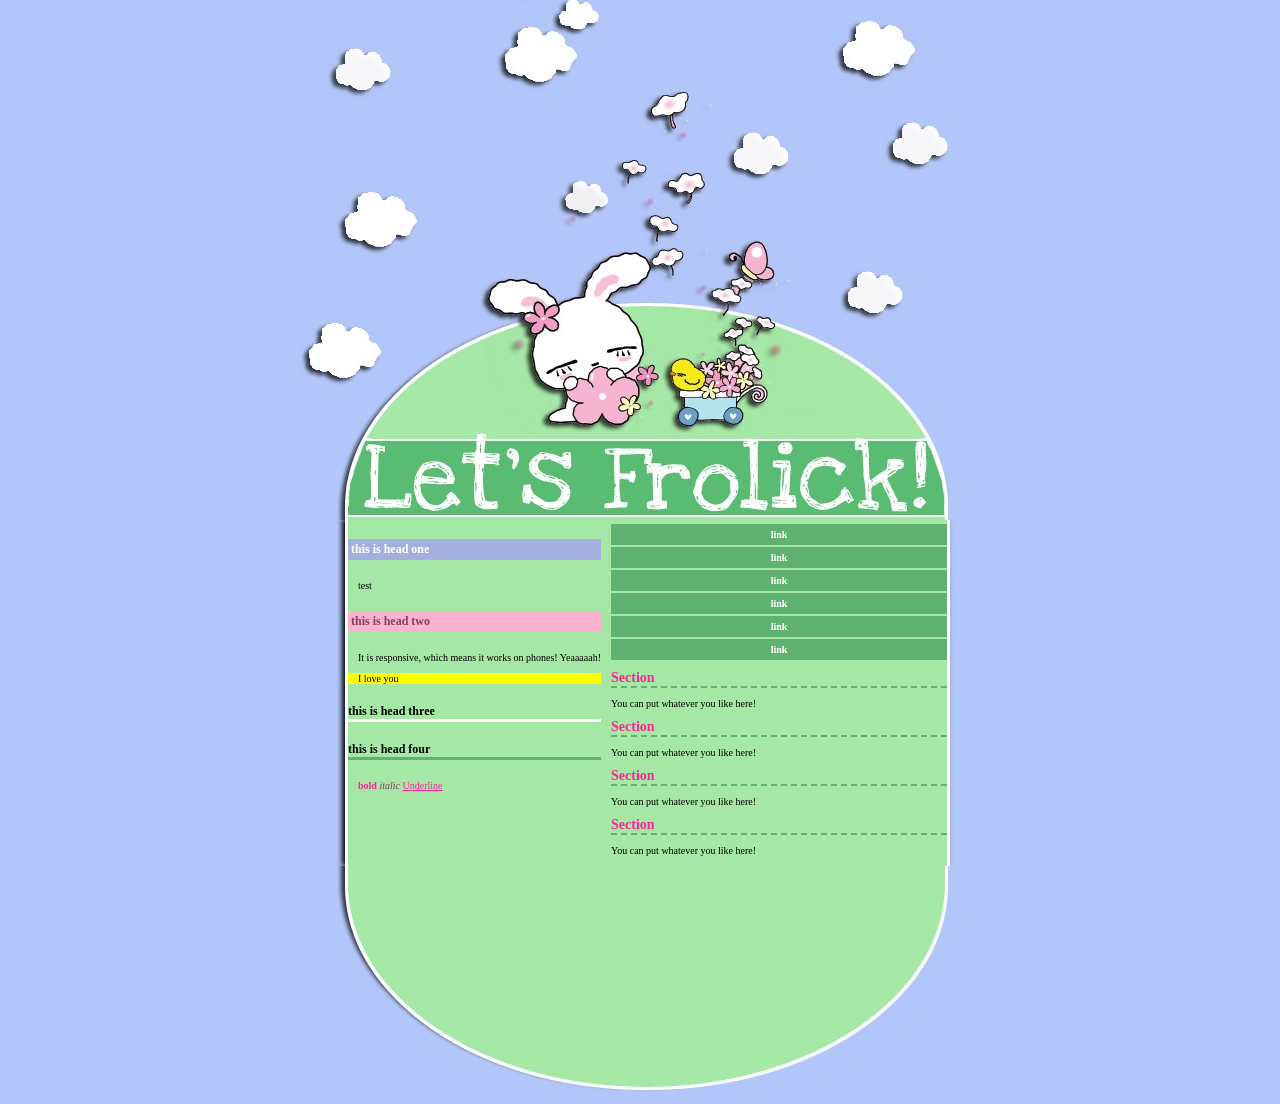
==== index.html @ df1cfc23 "caca" ====
<!DOCTYPE html>
<html lang="en">
<head>
  <meta charset="UTF-8">
  <meta name="viewport" content="width=device-width, initial-scale=1.0">
  <title>I love you more</title>
  <link rel="stylesheet" href="style.css">
</head>
<body>

<!-- Everything here goes inside of your <body></body> tags! -->
<div class="alignment">
<div class="container">
  <div class="header"><img src="assets/TopAndBottom/lets-frolick.jpg"></div>
  <div class="content-wrapper">
  <div class="content">
    <div class="left-content">
      <div class="padding">
      <h1>this is head one</h1>
         <p>test</p>
      <h2>this is head two</h2>
        <p>It is responsive, which means it works on phones! Yeaaaaah!</p>
        <p class="removeThis">I love you</p>
      <h3>this is head three</h3>
      <h4>this is head four</h4>
        <p>
          <strong>bold</strong>
          <em>italic</em>
          <u>Underline</u>
          </p>
      </div>
    </div>
    <div class="right-content">
        <ul class="nav">
          <li><a href="#">link</a></li>
          <li><a href="#">link</a></li>
          <li><a href="#">link</a></li>
          <li><a href="#">link</a></li>
          <li><a href="#">link</a></li>
          <li><a href="#">link</a></li>
      </ul>
      <div class="subtitle">Section</div>
      <p>You can put whatever you like here!</p>
       <div class="subtitle">Section</div>
      <p>You can put whatever you like here!</p>
       <div class="subtitle">Section</div>
      <p>You can put whatever you like here!</p>
       <div class="subtitle">Section</div>
      <p>You can put whatever you like here!</p>
  </div>
</div>
  </div>
  <div class="footer-img"><img src="assets/TopAndBottom/lets-frolick-2.jpg"></div>
</div>
</div>

</body>
</html>
---- style.css ----
/* You can either copy the below and paste it between style tags on your HTML page, OR you can copy this to a file and name it .css and link it from your HTML page. */

:root {
  --body-bg:#B2C6F9; /* light blue */
  --nav-button-bg:#60B272; /* darker green */
  --content-bg:#A5E8A5; /* lighter green */
  --accent-dark-one:#ff239a; /* bold pink */
  --accent-dark-two:#84405c; /* bold blue */
  --accent-light-one:#A3B0DD; /* light blue */
  --accent-light-two:#F9B3CF; /* light pink */
  
}

html, body {
  margin:0;
  font-family:verdana;
  font-size:10px;
}

strong {
  color:var(--accent-dark-one);
}
em {
  color:var(--accent-dark-two);
}
u {
  color:var(--accent-dark-one);
}
a {
  color:var(--accent-dark-two);
  font-weight:bold;
}
.nav li {
  background-color:var(--nav-button-bg);
  margin-bottom:2px;
  text-align:center;
  display:block;
  padding:5px;
}
.nav li a {
  font-weight:bold;
  text-decoration:none;
  color:white;
}
.nav {
  padding-left:0;
  margin:0;
  margin-top:5px;
  list-style-type:none;
  margin-bottom:10px;
  
}
nav.ul {
  padding:none;
  margin:none;
  padding-bottom:10px;
}
body {
  background-color:var(--body-bg);
}
.container {
  max-width:700px;
}
.alignment {
  display:flex;
  justify-content:center;
}
.content-wrapper {
  max-width:605px;
  margin-left:55px;
  margin-right:0px;
}
.content {
  background-color:var(--content-bg);
  border:3px solid white;
  border-top:none;
  border-bottom:none;
  box-shadow: -0.3em 0 .5em black;
  display:flex;
  flex-wrap:wrap;
  margin-top:-3px;
  max-width:100%;
}
.footer {
  width:100%;
  text-align:center;
  z-index:99;
  position:absolute;
  bottom:-150px;
  left:0;
  color:var(--accent-dark-one);
}

.left-content {
  max-width:350px;
  margin-right:10px;
}
.padding p {
  padding-left:10px;
}
.right-content {
  width:200px;
  flex:1;
  
}
.header {
  margin:0 auto;
  max-width:713px;
}
.footer-img {
  max-width:700px;
}
.footer-img img {
  max-width:100%;
}
.header img {
  max-width:100%;
}
div {
  margin:0;
  padding:0;
}
h1 {
  background-color:var(--accent-light-one);
  color:white;
}
h2 {
  background-color:var(--accent-light-two);
  color:var(--accent-dark-two);
}
h1, h2 {
  padding:3px;
}
h1, h2, h3, h4 {
  font-size:12px;
  margin-top:20px;
  margin-bottom:20px;
}
h3 {
  border-bottom:3px solid white;
}
h4 {
  border-bottom:3px solid var(--nav-button-bg);
}
.subtitle {
  font-weight:bold;
  color:var(--accent-dark-one);
  font-size:14px;
  border-bottom:2px dashed var(--nav-button-bg);
}

@media only screen and (max-width: 719px) {
  .content {
    box-shadow: -0.2em 0 .3em black;
    border-left:2px solid white;
    border-right:2px solid white;
    flex-direction:column;
    flex-wrap:wrap;
  }
  .content-wrapper {
    max-width:100%;
    margin-left: 7.85%;
    margin-right: 6%;
  }
  .right-content {
    display:block;
    width:100%;
    order:1;
  }
  .left-content {
    order:2;
    display:block;
    width:100%;
    margin-right:0;
  }
  .footer {
    bottom:-350px;
    padding-bottom:50px;
  }
}
.removeThis {
  background-color:yellow;
}
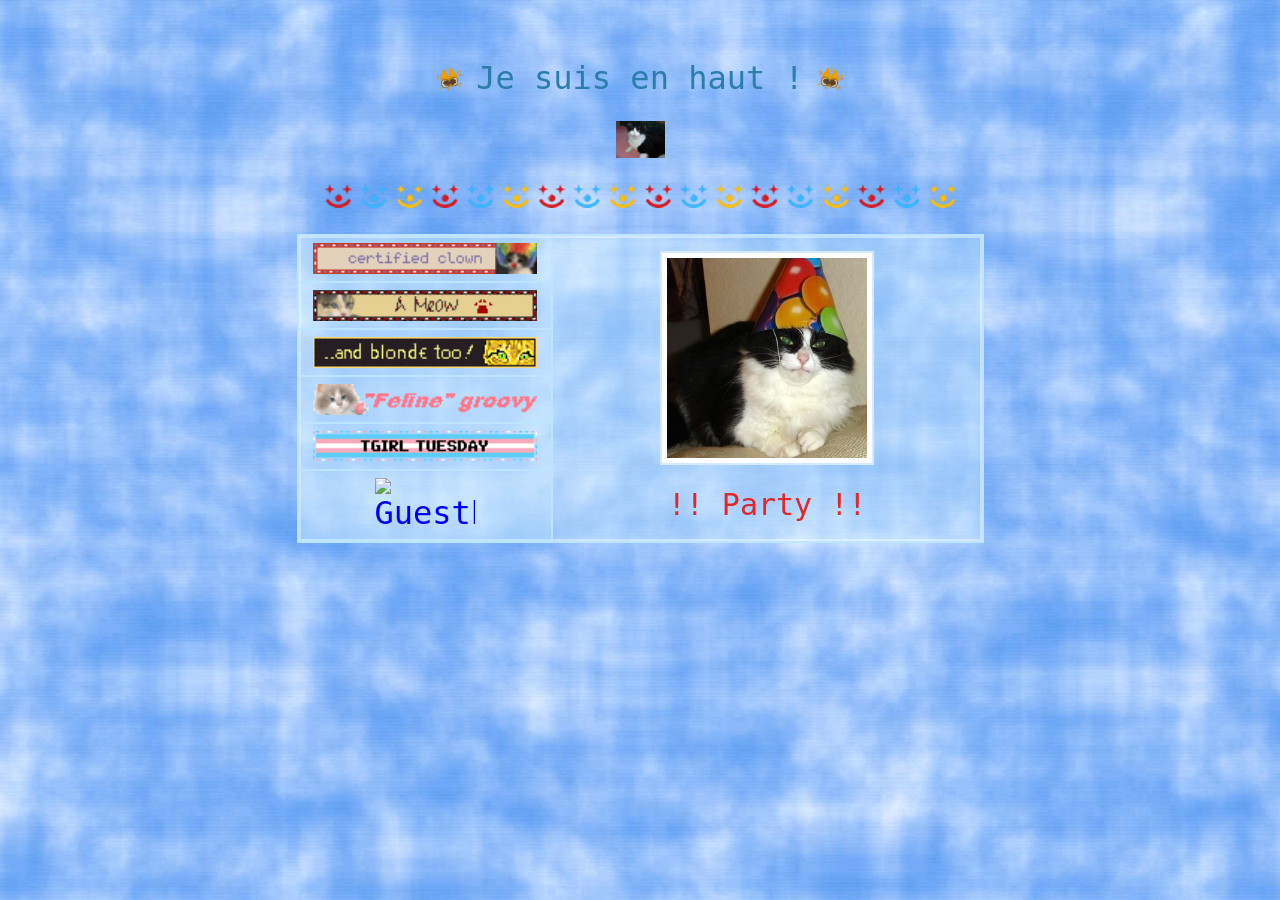
==== commit 35ceb183: "SiteRenew" ====
--- a/index.html
+++ b/index.html
@@ -1,58 +1,195 @@
 <!DOCTYPE html>
 <html lang="en">
+
 <head>
   <meta charset="UTF-8">
-  <meta name="viewport" content="width=device-width, initial-scale=1.0">
+
+  <meta
+    name="viewport"
+    content="width=device-width, initial-scale=1.0"
+  >
+
   <title>I love you more</title>
+
   <link rel="stylesheet" href="style.css">
 </head>
+
+
 <body>
 
-<!-- Everything here goes inside of your <body></body> tags! -->
-<div class="alignment">
-<div class="container">
-  <div class="header"><img src="assets/TopAndBottom/lets-frolick.jpg"></div>
-  <div class="content-wrapper">
-  <div class="content">
-    <div class="left-content">
-      <div class="padding">
-      <h1>this is head one</h1>
-         <p>test</p>
-      <h2>this is head two</h2>
-        <p>It is responsive, which means it works on phones! Yeaaaaah!</p>
-        <p class="removeThis">I love you</p>
-      <h3>this is head three</h3>
-      <h4>this is head four</h4>
-        <p>
-          <strong>bold</strong>
-          <em>italic</em>
-          <u>Underline</u>
-          </p>
+
+  <!-- ======================================== -->
+  <!-- MAIN RETRO MENU                          -->
+  <!-- ======================================== -->
+
+  <section class="retro-menu">
+
+
+    <!-- ======================================== -->
+    <!-- TOP HEADER                              -->
+    <!-- ======================================== -->
+
+    <header class="retro-menu-header">
+
+
+      <!-- MAIN MENU / HOME LINK -->
+
+      <a href="index.html" class="main-menu-link">
+
+        <img
+          src="assets/emote1.png"
+          class="title-paw"
+          alt=""
+        >
+
+        <span>Je suis en haut !</span>
+
+        <img
+          src="assets/emote2.png"
+          class="title-paw"
+          alt=""
+        >
+
+      </a>
+
+
+      <!-- SMALL CAT UNDER THE TITLE -->
+
+      <img
+        src="assets/DSCN0008.JPG"
+        class="small-cat-icon"
+        alt="Small cat"
+      >
+
+
+    </header>
+
+
+
+    <!-- ======================================== -->
+    <!-- DECORATIVE DIVIDER IMAGE                 -->
+    <!-- ======================================== -->
+
+    <!-- Put your image inside src="" -->
+
+    <img
+      src="assets/clown.png"
+      class="menu-divider-image"
+      alt=""
+    >
+
+
+
+    <!-- ======================================== -->
+    <!-- MAIN CONTENT BOX                         -->
+    <!-- ======================================== -->
+
+    <div class="menu-content-box">
+
+
+      <!-- ======================================== -->
+      <!-- LEFT SIDE: NAVIGATION                    -->
+      <!-- ======================================== -->
+
+      <nav class="menu-navigation">
+
+
+          <img
+            src="assets/blinkies/cat4.gif"
+            class="navigation-blinkie"
+          >
+
+        </a>
+
+
+
+
+          <img
+            src="assets/blinkies/cat3.gif"
+            class="navigation-blinkie"
+          >
+
+        </a>
+
+
+
+          <img
+            src="assets/blinkies/cat2.gif"
+            class="navigation-blinkie"
+          >
+
+        </a>
+
+
+
+
+          <img
+            src="assets/blinkies/cat.gif"
+            class="navigation-blinkie"
+          >
+
+        </a>
+
+
+
+          <img
+            src="assets/blinkies/jax.gif"
+            class="navigation-blinkie"
+          >
+
+        </a>
+
+
+
+        <!-- GUESTBOOK -->
+
+        <a
+          href="http://users4.smartgb.com/g/g.php?a=s&i=g44-83002-7d"
+          class="guestbook-link"
+        >
+
+          <img
+            src="http://extras4.smartgb.com/b/gb_80x40.gif"
+            class="guestbook-image"
+            alt="Guestbook"
+          >
+
+
+        </a>
+
+
+      </nav>
+
+
+
+      <!-- ======================================== -->
+      <!-- RIGHT SIDE: IMAGE PREVIEW                -->
+      <!-- ======================================== -->
+
+      <div class="menu-preview">
+
+
+        <img
+          src="assets/cat.png"
+          class="preview-image"
+          alt="Cat"
+        >
+
+
+        <p class="preview-text">
+        !! Party !!
+        </p>
+
+
       </div>
+
+
     </div>
-    <div class="right-content">
-        <ul class="nav">
-          <li><a href="#">link</a></li>
-          <li><a href="#">link</a></li>
-          <li><a href="#">link</a></li>
-          <li><a href="#">link</a></li>
-          <li><a href="#">link</a></li>
-          <li><a href="#">link</a></li>
-      </ul>
-      <div class="subtitle">Section</div>
-      <p>You can put whatever you like here!</p>
-       <div class="subtitle">Section</div>
-      <p>You can put whatever you like here!</p>
-       <div class="subtitle">Section</div>
-      <p>You can put whatever you like here!</p>
-       <div class="subtitle">Section</div>
-      <p>You can put whatever you like here!</p>
-  </div>
-</div>
-  </div>
-  <div class="footer-img"><img src="assets/TopAndBottom/lets-frolick-2.jpg"></div>
-</div>
-</div>
+
+
+  </section>
+
 
 </body>
+
 </html>
--- a/style.css
+++ b/style.css
@@ -1,183 +1,463 @@
-/* You can either copy the below and paste it between style tags on your HTML page, OR you can copy this to a file and name it .css and link it from your HTML page. */
-
-:root {
-  --body-bg:#B2C6F9; /* light blue */
-  --nav-button-bg:#60B272; /* darker green */
-  --content-bg:#A5E8A5; /* lighter green */
-  --accent-dark-one:#ff239a; /* bold pink */
-  --accent-dark-two:#84405c; /* bold blue */
-  --accent-light-one:#A3B0DD; /* light blue */
-  --accent-light-two:#F9B3CF; /* light pink */
-  
-}
-
-html, body {
-  margin:0;
-  font-family:verdana;
-  font-size:10px;
-}
-
-strong {
-  color:var(--accent-dark-one);
-}
-em {
-  color:var(--accent-dark-two);
-}
-u {
-  color:var(--accent-dark-one);
-}
-a {
-  color:var(--accent-dark-two);
-  font-weight:bold;
-}
-.nav li {
-  background-color:var(--nav-button-bg);
-  margin-bottom:2px;
-  text-align:center;
-  display:block;
-  padding:5px;
-}
-.nav li a {
-  font-weight:bold;
-  text-decoration:none;
-  color:white;
-}
-.nav {
-  padding-left:0;
-  margin:0;
-  margin-top:5px;
-  list-style-type:none;
-  margin-bottom:10px;
-  
-}
-nav.ul {
-  padding:none;
-  margin:none;
-  padding-bottom:10px;
-}
+/* ======================================== */
+/* OLD WEB FONT                             */
+/* ======================================== */
+
+@font-face {
+  font-family: "OldWeb";
+
+  src:
+    url("assets/fonts/W95FA.otf")
+    format("opentype");
+
+  font-weight: normal;
+  font-style: normal;
+}
+
+
+
+/* ======================================== */
+/* PAGE                                     */
+/* ======================================== */
+
 body {
-  background-color:var(--body-bg);
-}
-.container {
-  max-width:700px;
-}
-.alignment {
-  display:flex;
-  justify-content:center;
-}
-.content-wrapper {
-  max-width:605px;
-  margin-left:55px;
-  margin-right:0px;
-}
-.content {
-  background-color:var(--content-bg);
-  border:3px solid white;
-  border-top:none;
-  border-bottom:none;
-  box-shadow: -0.3em 0 .5em black;
-  display:flex;
-  flex-wrap:wrap;
-  margin-top:-3px;
-  max-width:100%;
-}
-.footer {
-  width:100%;
-  text-align:center;
-  z-index:99;
-  position:absolute;
-  bottom:-150px;
-  left:0;
-  color:var(--accent-dark-one);
-}
-
-.left-content {
-  max-width:350px;
-  margin-right:10px;
-}
-.padding p {
-  padding-left:10px;
-}
-.right-content {
-  width:200px;
-  flex:1;
-  
-}
-.header {
-  margin:0 auto;
-  max-width:713px;
-}
-.footer-img {
-  max-width:700px;
-}
-.footer-img img {
-  max-width:100%;
-}
-.header img {
-  max-width:100%;
-}
-div {
-  margin:0;
-  padding:0;
-}
-h1 {
-  background-color:var(--accent-light-one);
-  color:white;
-}
-h2 {
-  background-color:var(--accent-light-two);
-  color:var(--accent-dark-two);
-}
-h1, h2 {
-  padding:3px;
-}
-h1, h2, h3, h4 {
-  font-size:12px;
-  margin-top:20px;
-  margin-bottom:20px;
-}
-h3 {
-  border-bottom:3px solid white;
-}
-h4 {
-  border-bottom:3px solid var(--nav-button-bg);
-}
-.subtitle {
-  font-weight:bold;
-  color:var(--accent-dark-one);
-  font-size:14px;
-  border-bottom:2px dashed var(--nav-button-bg);
-}
-
-@media only screen and (max-width: 719px) {
-  .content {
-    box-shadow: -0.2em 0 .3em black;
-    border-left:2px solid white;
-    border-right:2px solid white;
-    flex-direction:column;
-    flex-wrap:wrap;
+  margin: 0;
+
+  font-family:
+    "OldWeb",
+    "MS Gothic",
+    monospace;
+
+  background-image:
+    url("assets/Background/artifactResult_texturize_cloud_75673_1024.jpg");
+
+  background-repeat: repeat;
+
+  background-position: center;
+
+  background-size: auto 100%;
+
+  background-attachment: fixed;
+}
+
+
+
+/* ======================================== */
+/* WHOLE RETRO MENU                         */
+/* ======================================== */
+
+.retro-menu {
+  width: min(910px, 95vw);
+
+  margin: 53px auto;
+
+  text-align: center;
+
+  font-family:
+    "OldWeb",
+    "MS Gothic",
+    monospace;
+
+  font-size: 32px;
+
+  color: #2b6fa3;
+}
+
+
+
+/* ======================================== */
+/* TOP HEADER                               */
+/* ======================================== */
+
+.retro-menu-header {
+  display: flex;
+
+  flex-direction: column;
+
+  align-items: center;
+}
+
+
+
+/* ======================================== */
+/* MAIN MENU / HOME LINK                    */
+/* ======================================== */
+
+.main-menu-link {
+  display: inline-flex;
+
+  align-items: center;
+
+  gap: 14px;
+
+  margin-bottom: 11px;
+
+  color: #2b7daa;
+
+  text-decoration: none;
+
+  font-family:
+    "OldWeb",
+    "MS Gothic",
+    monospace;
+
+  font-size: 32px;
+}
+
+
+
+/* MAIN MENU HOVER */
+
+.main-menu-link:hover {
+  color: #e4589d;
+}
+
+
+
+/* ======================================== */
+/* SMALL PAWS NEXT TO TITLE                 */
+/* ======================================== */
+
+.title-paw {
+  width: 25px;
+
+  height: 50px;
+
+  object-fit: contain;
+}
+
+
+
+/* ======================================== */
+/* SMALL CAT UNDER TITLE                    */
+/* ======================================== */
+
+.small-cat-icon {
+  display: block;
+
+  width: 49px;
+
+  height: auto;
+
+  margin:
+    7px
+    auto
+    25px;
+}
+
+
+
+/* ======================================== */
+/* DECORATIVE DIVIDER IMAGE                 */
+/* ======================================== */
+
+.menu-divider-image {
+  display: block;
+
+  max-width: 100%;
+
+  height: auto;
+
+  margin:
+    0
+    auto
+    26px;
+}
+
+
+
+/* ======================================== */
+/* MAIN CONTENT BOX                         */
+/* ======================================== */
+
+.menu-content-box {
+  display: grid;
+
+  grid-template-columns:
+    254px
+    1fr;
+
+  width: 683px;
+
+  max-width: 100%;
+
+  margin: 0 auto;
+
+  border:
+    2px solid
+    rgba(190, 230, 255, 0.95);
+
+  background:
+    rgba(210, 240, 255, 0.35);
+
+  box-shadow:
+    inset
+    0
+    0
+    0
+    2px
+    rgba(255, 255, 255, 0.4);
+}
+
+
+
+/* ======================================== */
+/* LEFT NAVIGATION BOX                      */
+/* ======================================== */
+
+.menu-navigation {
+  border-right:
+    2px solid
+    rgba(190, 230, 255, 0.95);
+}
+
+
+
+/* ======================================== */
+/* EACH NORMAL NAVIGATION LINK              */
+/* ======================================== */
+
+.navigation-link {
+  display: flex;
+
+  align-items: center;
+
+  gap: 12px;
+
+  width: 100%;
+
+  min-height: 47px;
+
+  padding:
+    7px
+    14px;
+
+  box-sizing: border-box;
+
+  text-decoration: none;
+
+  border-bottom:
+    2px solid
+    rgba(190, 230, 255, 0.95);
+
+  background:
+    rgba(210, 240, 255, 0.25);
+}
+
+
+
+/* NAVIGATION LINK HOVER */
+
+.navigation-link:hover {
+  background:
+    rgba(255, 255, 255, 0.5);
+}
+
+
+
+/* ======================================== */
+/* PURPLE PAW NEXT TO EACH BLINKIE          */
+/* ======================================== */
+
+.navigation-paw {
+  width: 25px;
+
+  height: 25px;
+
+  object-fit: contain;
+
+  flex-shrink: 0;
+}
+
+
+
+/* ======================================== */
+/* BLINKIE THAT REPLACES THE TEXT           */
+/* ======================================== */
+
+.navigation-blinkie {
+  display: flex;
+
+  align-items: center;
+
+  gap: 12px;
+
+  width: 100%;
+
+  min-height: 47px;
+
+  padding:
+    7px
+    14px;
+
+  box-sizing: border-box;
+
+  text-decoration: none;
+
+  border-bottom:
+    2px solid
+    rgba(190, 230, 255, 0.95);
+
+  background:
+    rgba(210, 240, 255, 0.25);
+}
+
+
+
+/* ======================================== */
+/* GUESTBOOK LINK                           */
+/* ======================================== */
+
+.guestbook-link {
+  display: flex;
+
+  justify-content: center;
+
+  align-items: center;
+
+  gap: 12px;
+
+  width: 100%;
+
+  padding:
+    7px
+    0;
+
+  box-sizing: border-box;
+
+  text-decoration: none;
+
+  border-bottom:
+    2px solid
+    rgba(190, 230, 255, 0.95);
+
+  background:
+    rgba(210, 240, 255, 0.25);
+}
+
+
+
+/* GUESTBOOK HOVER */
+
+.guestbook-link:hover {
+  background:
+    rgba(255, 255, 255, 0.5);
+}
+
+
+
+/* GUESTBOOK GIF */
+
+.guestbook-image {
+  display: block;
+
+  width: 100px;
+
+  height: auto;
+
+  border: none;
+}
+
+
+
+/* PAW NEXT TO GUESTBOOK */
+
+.guestbook-paw {
+  display: block;
+
+  width: 25px;
+
+  height: 25px;
+
+  object-fit: contain;
+}
+
+
+
+/* ======================================== */
+/* RIGHT SIDE: PREVIEW BOX                  */
+/* ======================================== */
+
+.menu-preview {
+  padding:
+    0px
+    25px;
+
+  text-align: center;
+
+  font-family:
+    "OldWeb",
+    "MS Gothic",
+    monospace;
+}
+
+
+
+/* ======================================== */
+/* MAIN PREVIEW IMAGE                       */
+/* ======================================== */
+
+.preview-image {
+  width: 200px;
+
+  height: 200px;
+
+  object-fit: cover;
+
+  padding: 5px;
+  margin-top: 15px;
+
+  border:
+    2px solid
+    #d6eaff;
+
+  background: white;
+}
+
+
+
+/* ======================================== */
+/* TEXT UNDER PREVIEW IMAGE                 */
+/* ======================================== */
+
+.preview-text {
+  margin:
+    14px
+    0
+    0;
+
+  font-family:
+    "OldWeb",
+    "MS Gothic",
+    monospace;
+
+  font-size: 30px;
+
+  font-weight: normal;
+
+  color: #e02828;
+}
+
+
+
+/* ======================================== */
+/* MOBILE                                   */
+/* ======================================== */
+
+@media (max-width: 753px) {
+
+  .menu-content-box {
+    width: 95%;
+
+    grid-template-columns: 1fr;
   }
-  .content-wrapper {
-    max-width:100%;
-    margin-left: 7.85%;
-    margin-right: 6%;
+
+
+  .menu-navigation {
+    border-right: none;
+
+    border-bottom:
+      2px solid
+      rgba(190, 230, 255, 0.95);
   }
-  .right-content {
-    display:block;
-    width:100%;
-    order:1;
-  }
-  .left-content {
-    order:2;
-    display:block;
-    width:100%;
-    margin-right:0;
-  }
-  .footer {
-    bottom:-350px;
-    padding-bottom:50px;
-  }
-}
-.removeThis {
-  background-color:yellow;
+
 }
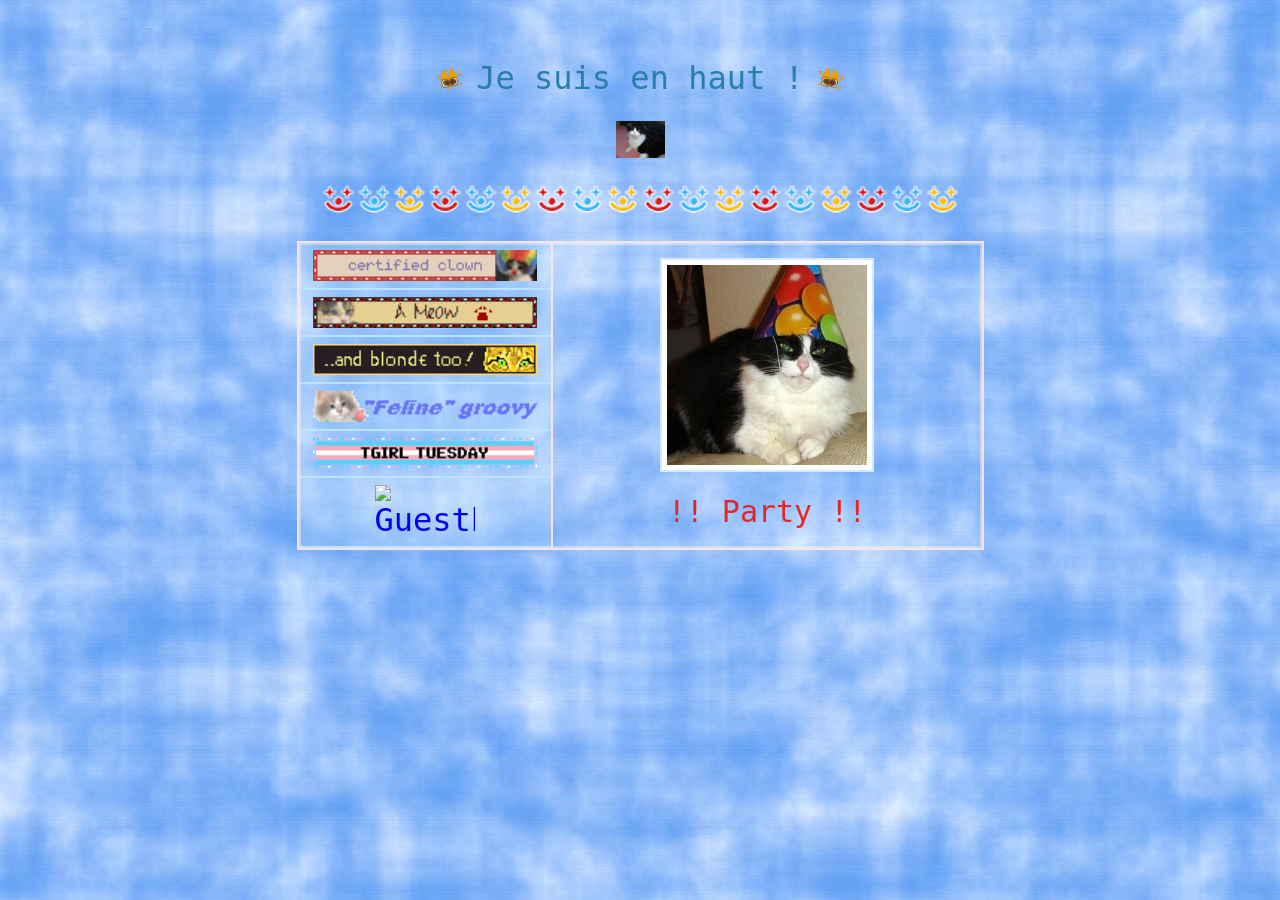
==== commit ef806781: "Entry UPD" ====
--- a/style.css
+++ b/style.css
@@ -184,10 +184,10 @@
 
   border:
     2px solid
-    rgba(190, 230, 255, 0.95);
-
-  background:
-    rgba(210, 240, 255, 0.35);
+    rgba(255, 229, 224, 0.95);
+
+  background:
+    rgba(210, 240, 255, 0);
 
   box-shadow:
     inset
@@ -207,7 +207,7 @@
 .menu-navigation {
   border-right:
     2px solid
-    rgba(190, 230, 255, 0.95);
+    rgba(255, 229, 224, 0.95);
 }
 
 
@@ -237,10 +237,10 @@
 
   border-bottom:
     2px solid
-    rgba(190, 230, 255, 0.95);
-
-  background:
-    rgba(210, 240, 255, 0.25);
+    rgba(255, 229, 224, 0.95);
+
+  background:
+    rgba(210, 240, 255, 0.0);
 }
 
 
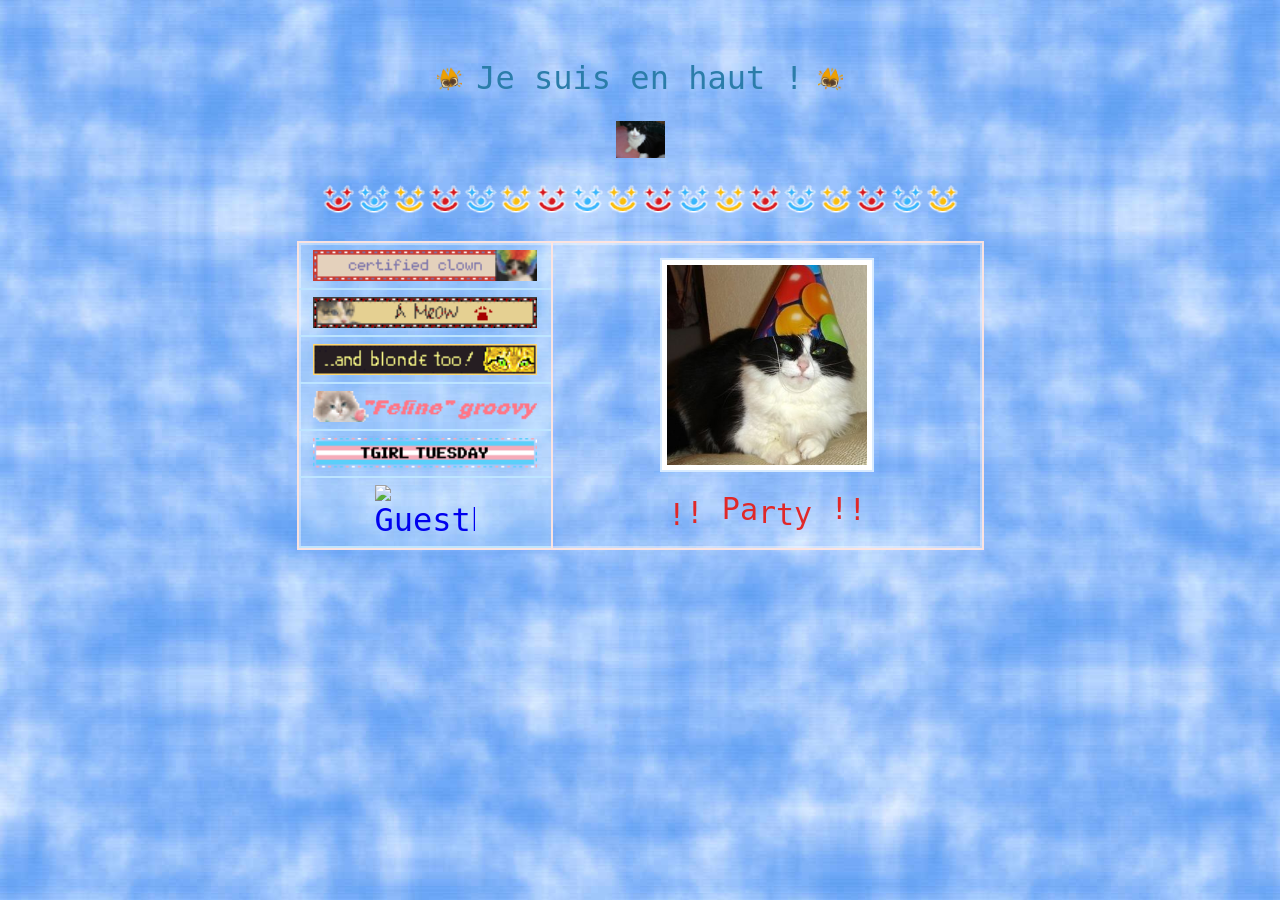
==== commit 3c18ec03: "Index UPD + Main-menu created" ====
--- a/index.html
+++ b/index.html
@@ -12,6 +12,44 @@
   <title>I love you more</title>
 
   <link rel="stylesheet" href="style.css">
+  <script type="text/javascript">
+// <![CDATA[
+var speed=100; // speed of wobbling, lower is faster
+var height=3; // height of wobbling in pixels
+var alink="http://www.mf2fm.com/rv"; // page to link text to (set to ="" for no link)
+
+/****************************
+*    Wobbly Text Effect     *
+*(c) 2003-6 mf2fm web-design*
+*  http://www.mf2fm.com/rv  *
+* DON'T EDIT BELOW THIS BOX *
+****************************/
+var wobtxt, wobble, wobcnt=0;
+window.onload=function() { if (document.getElementById) {
+  var i, wobli;
+  wobble=document.getElementById("wobble");
+  wobtxt=wobble.firstChild.nodeValue;
+  while (wobble.childNodes.length) wobble.removeChild(wobble.childNodes[0]);
+  for (i=0; i<wobtxt.length; i++) {
+    wobli=document.createElement("span");
+    wobli.setAttribute("id", "wobb"+i);
+    wobli.style.position="relative";
+    wobli.appendChild(document.createTextNode(wobtxt.charAt(i)));
+    if (alink) {
+      wobli.style.cursor="pointer";
+      wobli.onclick=function() { top.location.href=alink; }
+    }
+    wobble.appendChild(wobli);
+  }
+  setInterval("wobbler()", speed);
+}}
+
+function wobbler() {
+  for (var i=0; i<wobtxt.length; i++) document.getElementById("wobb"+i).style.top=Math.round(height*Math.sin(i+wobcnt))+"px"
+  wobcnt++;
+}
+// ]]>
+</script>
 </head>
 
 
@@ -176,9 +214,7 @@
         >
 
 
-        <p class="preview-text">
-        !! Party !!
-        </p>
+      <p id="wobble" class="preview-text">!! Party !!</p>
 
 
       </div>
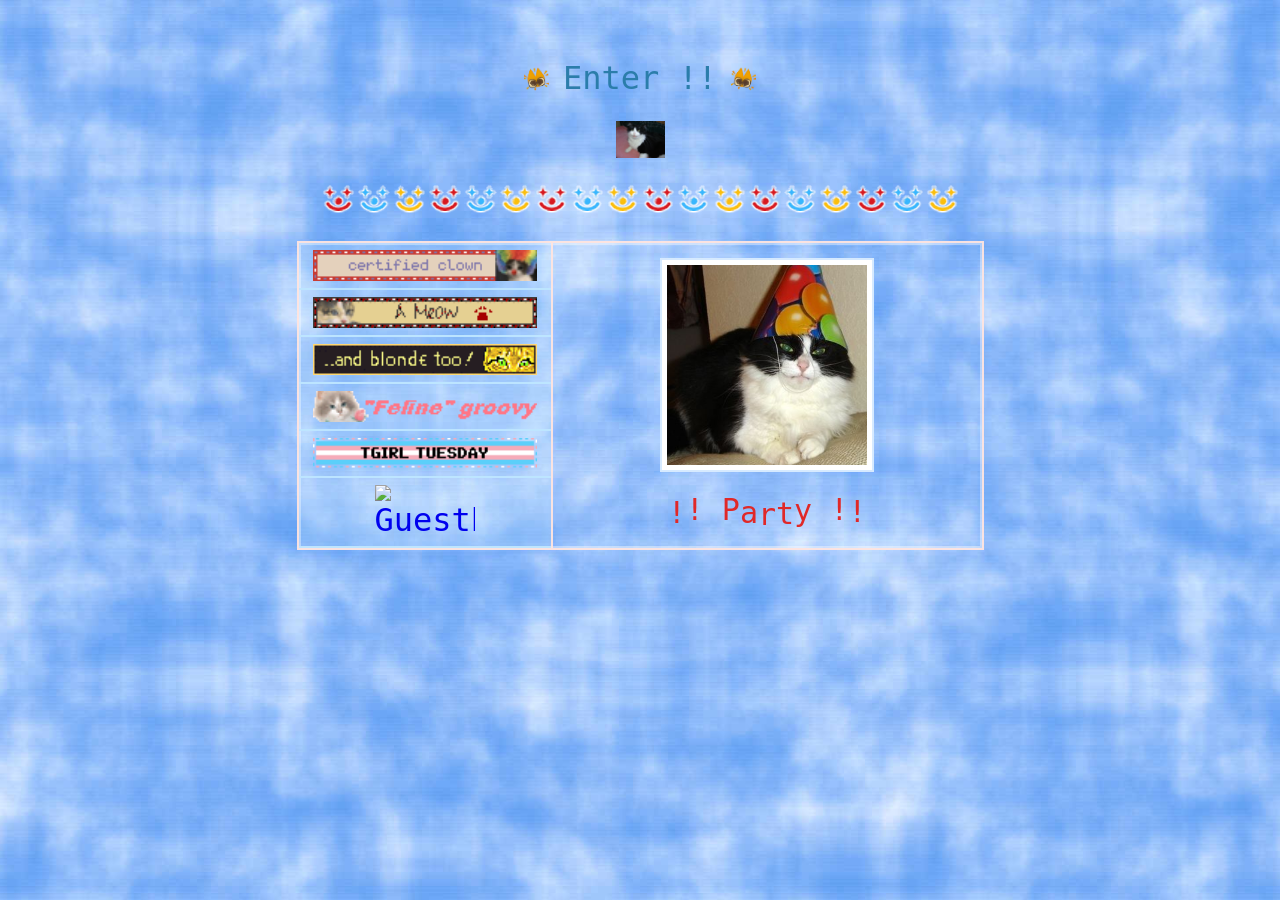
==== commit f9628865: "Update index.html" ====
--- a/index.html
+++ b/index.html
@@ -80,7 +80,7 @@
           alt=""
         >
 
-        <span>Je suis en haut !</span>
+        <span>Enter !!</span>
 
         <img
           src="assets/emote2.png"
@@ -228,4 +228,4 @@
 
 </body>
 
-</html>+</html>
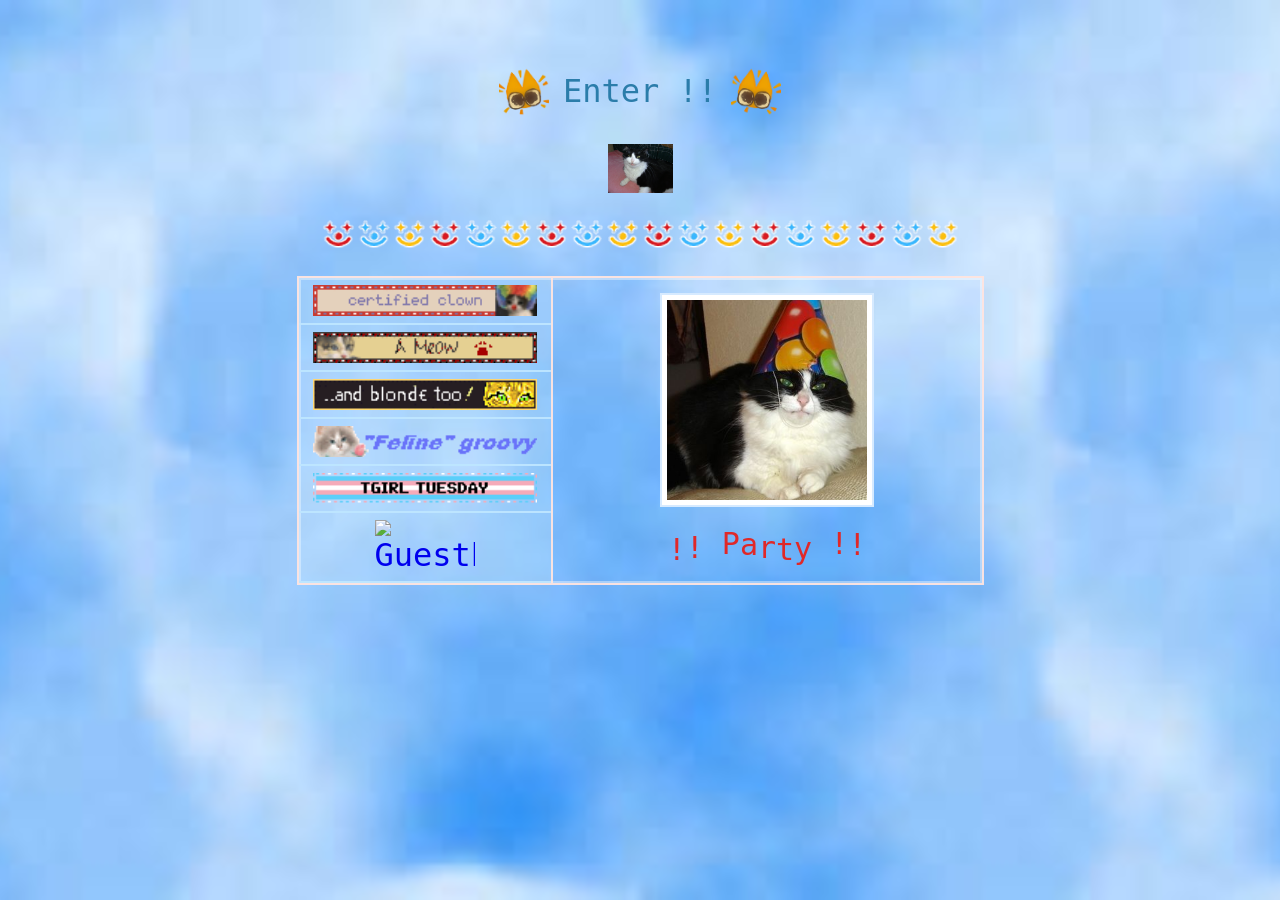
==== commit e671198c: "NewAssets+MainMenuUPD" ====
--- a/index.html
+++ b/index.html
@@ -72,7 +72,7 @@
 
       <!-- MAIN MENU / HOME LINK -->
 
-      <a href="index.html" class="main-menu-link">
+      <a href="main-menu.html" class="main-menu-link">
 
         <img
           src="assets/emote1.png"
@@ -108,7 +108,6 @@
     <!-- DECORATIVE DIVIDER IMAGE                 -->
     <!-- ======================================== -->
 
-    <!-- Put your image inside src="" -->
 
     <img
       src="assets/clown.png"
--- a/style.css
+++ b/style.css
@@ -118,9 +118,9 @@
 /* ======================================== */
 
 .title-paw {
-  width: 25px;
-
-  height: 50px;
+  width: 50px;
+
+  height: 75px;
 
   object-fit: contain;
 }
@@ -134,12 +134,12 @@
 .small-cat-icon {
   display: block;
 
-  width: 49px;
+  width: 65px;
 
   height: auto;
 
   margin:
-    7px
+    5px
     auto
     25px;
 }
@@ -460,4 +460,4 @@
       rgba(190, 230, 255, 0.95);
   }
 
-}+}
